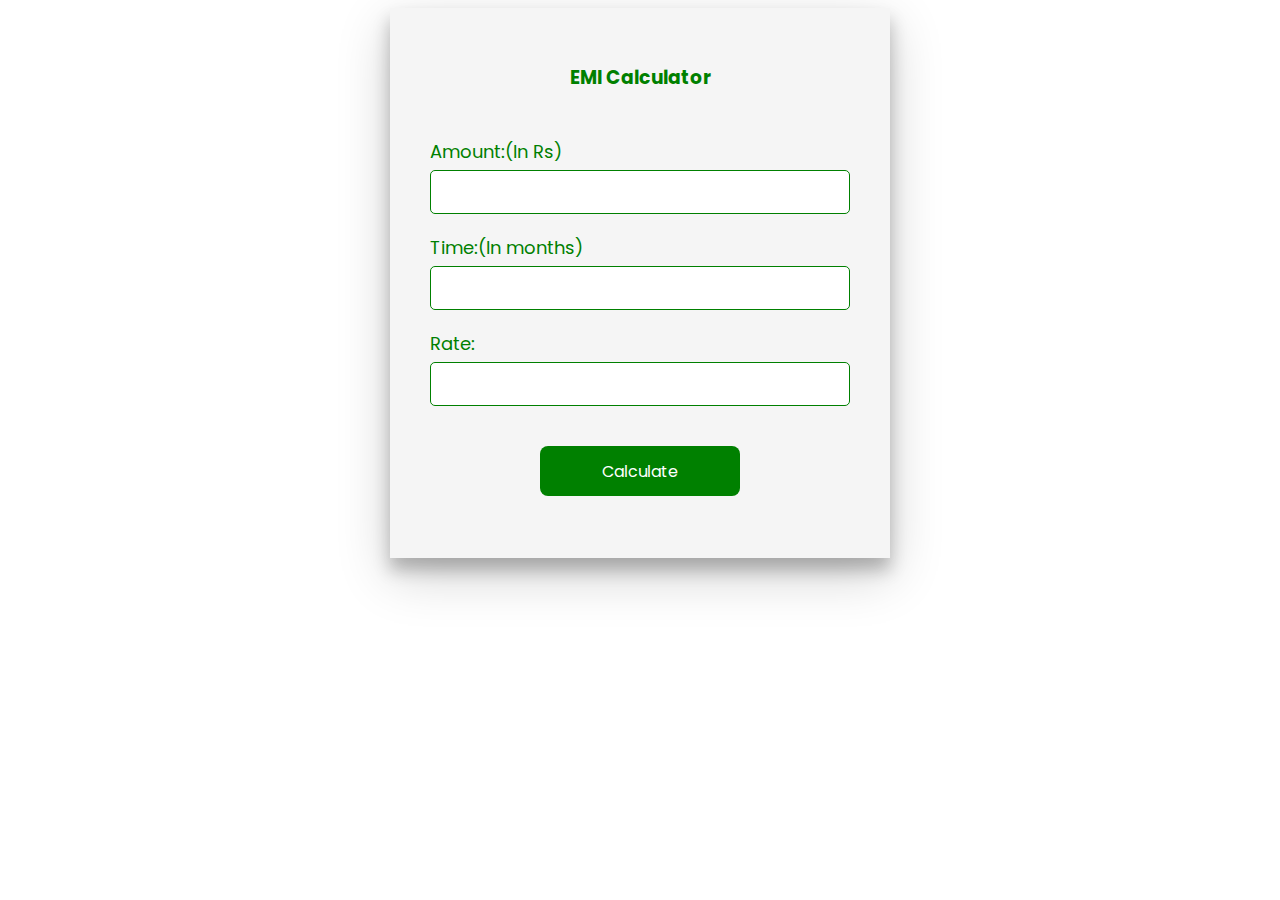
==== index.html @ 7c4d3160 "Rename emicalculator.html to index.html" ====
<!DOCTYPE html>
<html lang="en">
<head>
    <meta charset="UTF-8">
    <meta http-equiv="X-UA-Compatible" content="IE=edge">
    <meta name="viewport" content="width=device-width, initial-scale=1.0">
    <title>EMI Calculator</title>
    <link rel="stylesheet" href="https://fonts.googleapis.com/css?family=Poppins">
    <link rel="stylesheet" href="https://cdnjs.cloudflare.com/ajax/libs/font-awesome/4.7.0/css/font-awesome.min.css">
    <link rel="stylesheet" href="emicalulator.css">
    
   
    
</head>
<body>
    <div class="container">
        <h3 class="heading">EMI Calculator</h3>

        <br>
        <div class='enterdetails'>
        
        <label class="label" for="Amount"> Amount:(In Rs)</label>

     
        <input class="input" type="number" id="amount" name="amount" min="0" required placeholder="">
       
        
    </div>
       
        <div class="enterdetails">
        <label class="label" for ="Time">Time:(In months)</label>

        <input class="input" type = "number" id="time" name="time" required>
      
    
    </div>
    <div class="enterdetails">
        <label class="label" for="rate">Rate:</label>
        

        <input class="input" type = "number" id="rate" name="rate" required>

      
        
    </div>
       <div class="enterdetails">
        
        <button class="button" onclick="calculate()">Calculate</button>
        <br>
        <br>
        <span class="error" id="EMI"></span>
    </div> 
            </div>
            

    
</body>
<script src="emicalculator.js"></script>

</html>
---- emicalulator.css ----
.container {
    background-color:whitesmoke;
    display: column;
    align-items: center;
    align-content: center;
    align-self: center;
    height: 550px;
    width: 500px;
    margin: auto;
    text-align: center;
    text-emphasis-color: green;
    box-shadow: 0 12px 16px 0 rgba(0,0,0,0.24),0 17px 50px 0 rgba(0,0,0,0.19);
}


.heading {
    color:green;
    align-self: center;
    font-family:Poppins;
    padding-top: 20px;
    
}

.button{
    background-color:green;
    color: white;
    width: 200px;
    height: 50px;
    border: none;
    border-radius: 8px;
    text-align: center;
    text-decoration: none;
    margin-top: 20px;
    display: inline-block;
    font-size: 16px;
    align-self: center;
    font-family: Poppins;
   
}
.button:hover {
    background-color: grey;
    box-shadow: 0 12px 16px 0 rgba(0,0,0,0.24),0 17px 50px 0 rgba(0,0,0,0.19);
}

.error{
    color: red;
    font-size: large;
    font-weight: 200;
    font-family: Poppins;
}

.input{
    width: auto;
    height: 40px;
    border-radius: 5px;

    margin-left: 20px;
    margin-right: 20px;
    border:1px solid green;
    

}
.input:hover{
    border-color: green;

}

.label{
    align-self: flex-start;
    color: green;
    padding-bottom: 5px;
    font-family: Poppins;
  
    font-size: large;
    margin-left: 20px;
}

.enterdetails{
    display: flex;
    flex-direction: column;
    padding-top: 10px;
    padding-bottom: 10px;
    padding-left: 20px;
    margin-right: 20px;
   
}
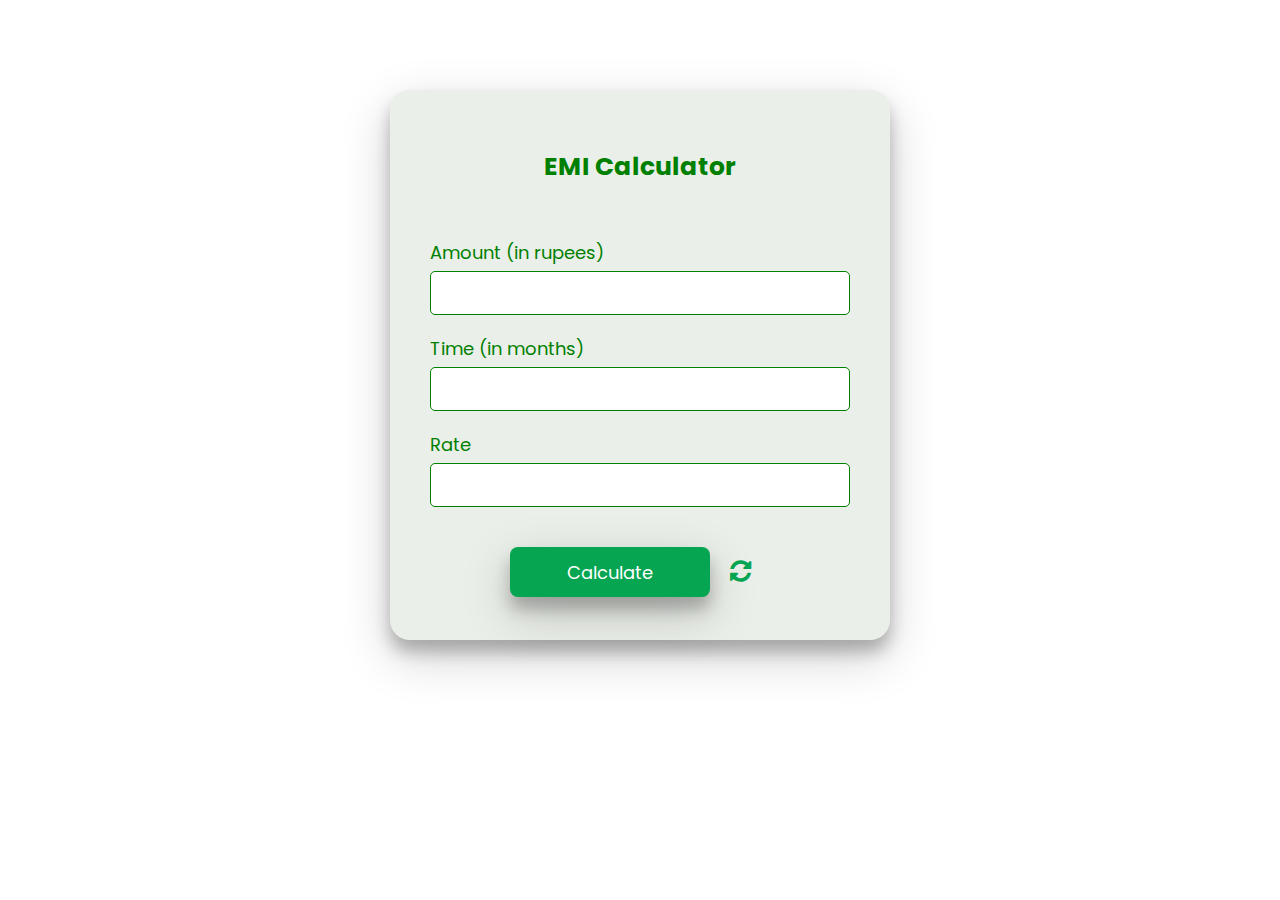
==== commit 55d9c35f: "hello" ====
--- a/index.html
+++ b/index.html
@@ -1,60 +1,57 @@
 <!DOCTYPE html>
 <html lang="en">
-<head>
-    <meta charset="UTF-8">
-    <meta http-equiv="X-UA-Compatible" content="IE=edge">
-    <meta name="viewport" content="width=device-width, initial-scale=1.0">
+  <head>
+    <meta charset="UTF-8" />
+    <meta http-equiv="X-UA-Compatible" content="IE=edge" />
+    <meta name="viewport" content="width=device-width, initial-scale=1.0" />
     <title>EMI Calculator</title>
-    <link rel="stylesheet" href="https://fonts.googleapis.com/css?family=Poppins">
-    <link rel="stylesheet" href="https://cdnjs.cloudflare.com/ajax/libs/font-awesome/4.7.0/css/font-awesome.min.css">
-    <link rel="stylesheet" href="emicalulator.css">
-    
-   
-    
-</head>
-<body>
+    <link
+      rel="stylesheet"
+      href="https://fonts.googleapis.com/css?family=Poppins"
+    />
+    <link
+      rel="stylesheet"
+      href="https://cdnjs.cloudflare.com/ajax/libs/font-awesome/4.7.0/css/font-awesome.min.css"
+    />
+    <link rel="stylesheet" href="emicalulator.css" />
+  </head>
+  <body>
     <div class="container">
-        <h3 class="heading">EMI Calculator</h3>
+      <h3 class="heading">EMI Calculator</h3>
 
-        <br>
-        <div class='enterdetails'>
-        
-        <label class="label" for="Amount"> Amount:(In Rs)</label>
+      <br />
+      <div class="enterdetails">
+        <label class="label" for="Amount"> Amount (in rupees)</label>
 
-     
-        <input class="input" type="number" id="amount" name="amount" min="0" required placeholder="">
-       
-        
+        <input
+          class="input"
+          type="number"
+          id="amount"
+          name="amount"
+          min="0"
+          required
+          placeholder=""
+        />
+      </div>
+
+      <div class="enterdetails">
+        <label class="label" for="Time">Time (in months)</label>
+
+        <input class="input" type="number" id="time" name="time" required />
+      </div>
+      <div class="enterdetails">
+        <label class="label" for="rate">Rate</label>
+
+        <input class="input" type="number" id="rate" name="rate" required />
+      </div>
+      <div  id="button-box">
+            <button class="button" onclick="calculate()">Calculate</button>
+            <button class="resetButton"><i class="fa fa-refresh" style="padding-top: 20px;"></i></button>
+      </div>
+      
+        <span class="error" id="EMI"></span>
+      
     </div>
-       
-        <div class="enterdetails">
-        <label class="label" for ="Time">Time:(In months)</label>
-
-        <input class="input" type = "number" id="time" name="time" required>
-      
-    
-    </div>
-    <div class="enterdetails">
-        <label class="label" for="rate">Rate:</label>
-        
-
-        <input class="input" type = "number" id="rate" name="rate" required>
-
-      
-        
-    </div>
-       <div class="enterdetails">
-        
-        <button class="button" onclick="calculate()">Calculate</button>
-        <br>
-        <br>
-        <span class="error" id="EMI"></span>
-    </div> 
-            </div>
-            
-
-    
-</body>
-<script src="emicalculator.js"></script>
-
+  </body>
+  <script src="emicalculator.js"></script>
 </html>
--- a/emicalulator.css
+++ b/emicalulator.css
@@ -1,15 +1,17 @@
 .container {
-    background-color:whitesmoke;
+    background-color:#EBEFE9;
     display: column;
     align-items: center;
     align-content: center;
     align-self: center;
     height: 550px;
     width: 500px;
-    margin: auto;
+    /* margin-top: 90px; */
+    margin: 90px auto auto auto;
     text-align: center;
     text-emphasis-color: green;
     box-shadow: 0 12px 16px 0 rgba(0,0,0,0.24),0 17px 50px 0 rgba(0,0,0,0.19);
+    border-radius: 20px;
 }
 
 
@@ -18,12 +20,12 @@
     align-self: center;
     font-family:Poppins;
     padding-top: 20px;
-    
+    font-size: 25px;
 }
 
 .button{
-    background-color:green;
-    color: white;
+    background-color:#05A551;
+    color: #fff;
     width: 200px;
     height: 50px;
     border: none;
@@ -32,14 +34,33 @@
     text-decoration: none;
     margin-top: 20px;
     display: inline-block;
-    font-size: 16px;
+    font-size: 18px;
     align-self: center;
     font-family: Poppins;
-   
+    box-shadow: 0 12px 16px 0 rgba(0,0,0,0.24),0 17px 50px 0 rgba(0,0,0,0.19);
 }
 .button:hover {
-    background-color: grey;
+    background-color:#086b38;
+    color: #fff;
     box-shadow: 0 12px 16px 0 rgba(0,0,0,0.24),0 17px 50px 0 rgba(0,0,0,0.19);
+    cursor: pointer;
+}
+
+#button-box{
+    display: flex;
+    flex-direction: row;
+    justify-content: center;
+    padding: 10px 0 30px 0;
+}
+
+.resetButton{
+    border: none;
+    background-color: inherit;
+    padding: 10px 20px;
+    font-size: 25px;
+    cursor: pointer;
+    display: inline-block;
+    color: #05A551;
 }
 
 .error{
@@ -49,20 +70,32 @@
     font-family: Poppins;
 }
 
+
 .input{
     width: auto;
     height: 40px;
     border-radius: 5px;
-
+    font-family: Poppins;
     margin-left: 20px;
     margin-right: 20px;
     border:1px solid green;
-    
-
+    font-size: 16px;
 }
 .input:hover{
     border-color: green;
 
+}
+/* removing increasing and decreasing arrows from the input */
+/* Chrome, Safari, Edge, Opera */
+#amount::-webkit-outer-spin-button,
+#amount::-webkit-inner-spin-button {
+  -webkit-appearance: none;
+  margin: 0;
+}
+
+/* Firefox */
+#amount[type=number] {
+  -moz-appearance: textfield;
 }
 
 .label{
@@ -70,7 +103,6 @@
     color: green;
     padding-bottom: 5px;
     font-family: Poppins;
-  
     font-size: large;
     margin-left: 20px;
 }
@@ -81,7 +113,8 @@
     padding-top: 10px;
     padding-bottom: 10px;
     padding-left: 20px;
-    margin-right: 20px;
-   
+    margin-right: 20px;  
 }
-
+#EMI{
+    font-size: 20px;
+}
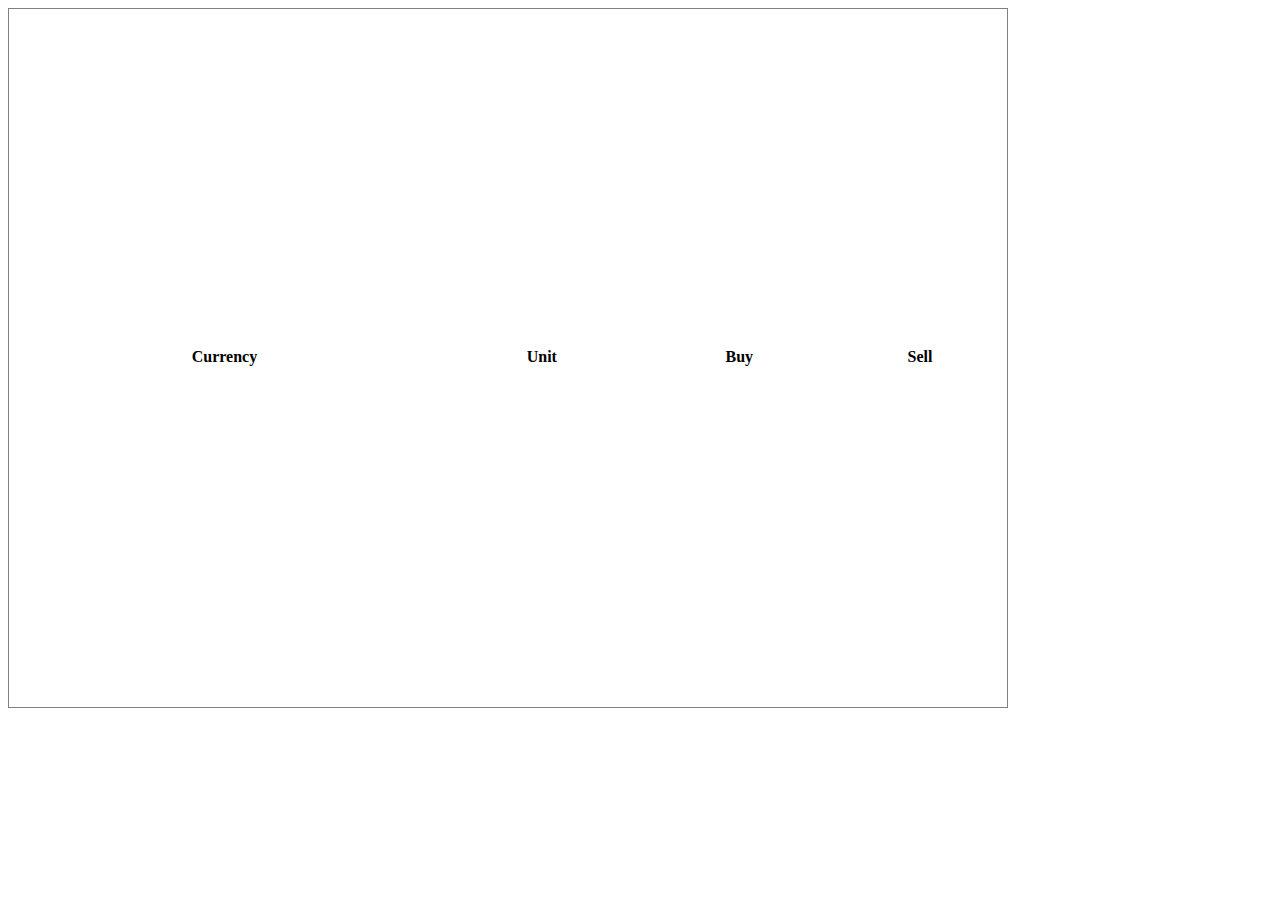
==== commit 0ec8f2c2: "forex api" ====
--- a/index.html
+++ b/index.html
@@ -1,57 +1,55 @@
 <!DOCTYPE html>
-<html lang="en">
-  <head>
-    <meta charset="UTF-8" />
-    <meta http-equiv="X-UA-Compatible" content="IE=edge" />
-    <meta name="viewport" content="width=device-width, initial-scale=1.0" />
-    <title>EMI Calculator</title>
-    <link
-      rel="stylesheet"
-      href="https://fonts.googleapis.com/css?family=Poppins"
-    />
-    <link
-      rel="stylesheet"
-      href="https://cdnjs.cloudflare.com/ajax/libs/font-awesome/4.7.0/css/font-awesome.min.css"
-    />
-    <link rel="stylesheet" href="emicalulator.css" />
-  </head>
-  <body>
-    <div class="container">
-      <h3 class="heading">EMI Calculator</h3>
+<html>
+<head>
+    <meta charset='utf-8'>
+    <meta http-equiv='X-UA-Compatible' content='IE=edge'>
+    <title>Learning js</title>
+    <meta name='viewport' content='width=device-width, initial-scale=1'>
 
-      <br />
-      <div class="enterdetails">
-        <label class="label" for="Amount"> Amount (in rupees)</label>
+    <script src='./app.js'></script>
+    <link rel="stylesheet" href="main.css">
+</head>
+<body>
+<!-- <h1>Homepage</h1> <h2>k cha</h2>
 
-        <input
-          class="input"
-          type="number"
-          id="amount"
-          name="amount"
-          min="0"
-          required
-          placeholder=""
-        />
-      </div>
+<p>Hello this is a <a>Hello</a> paragraph</p>
 
-      <div class="enterdetails">
-        <label class="label" for="Time">Time (in months)</label>
-
-        <input class="input" type="number" id="time" name="time" required />
-      </div>
-      <div class="enterdetails">
-        <label class="label" for="rate">Rate</label>
-
-        <input class="input" type="number" id="rate" name="rate" required />
-      </div>
-      <div  id="button-box">
-            <button class="button" onclick="calculate()">Calculate</button>
-            <button class="resetButton"><i class="fa fa-refresh" style="padding-top: 20px;"></i></button>
-      </div>
-      
-        <span class="error" id="EMI"></span>
+<ul>
+    <li>Pokhara</li>
+    <li>Kathmandu</li>
+    
+</ul>
+<button>Hello</button>
+<button>k cha</button>
+<span>k cha hello</span>
+<span>k cha again</span> -->
+<!-- <div class="box">
+    <div class="one">
+ 
+    </div>
+    <div class="item">
       
     </div>
-  </body>
-  <script src="emicalculator.js"></script>
-</html>
+    <div class="two"></div>
+    <div></div>
+ 
+  
+  
+</div>  -->
+<table class="maintable">
+   <tr>
+        <th>Currency</th>
+        <th>Unit</th>
+        <th>Buy</th>
+        <th>Sell</th>
+
+   </tr>
+ 
+   <tbody id= 'forexTable'>
+
+   </tbody>
+</table>
+
+
+</body>
+</html>--- a/main.css
+++ b/main.css
@@ -0,0 +1,47 @@
+.box{
+    height: 300px;
+    width: 500px;
+    border: 2px solid red;
+    padding-top: 25px;
+    padding-bottom: 25px;
+    padding-left: 25px;
+    padding-right: 25px;
+    display: flex;
+    gap: 10px;
+
+}
+
+.box div{
+    height:100px;
+    width: 100px;
+    border: 1px solid red;
+
+}
+.item {
+  
+
+}
+
+.itemlist {
+    height: 50px;
+    width: 50px;
+    background-color: red;
+  
+}
+
+
+.maintable {
+    height: 700px;
+    width: 1000px;
+    border: 1px solid gray;
+ 
+}
+td {
+    border: 1px solid gray;
+}
+
+
+tbody :hover {
+    border: 1px solid black;
+    background-color: gray;
+}